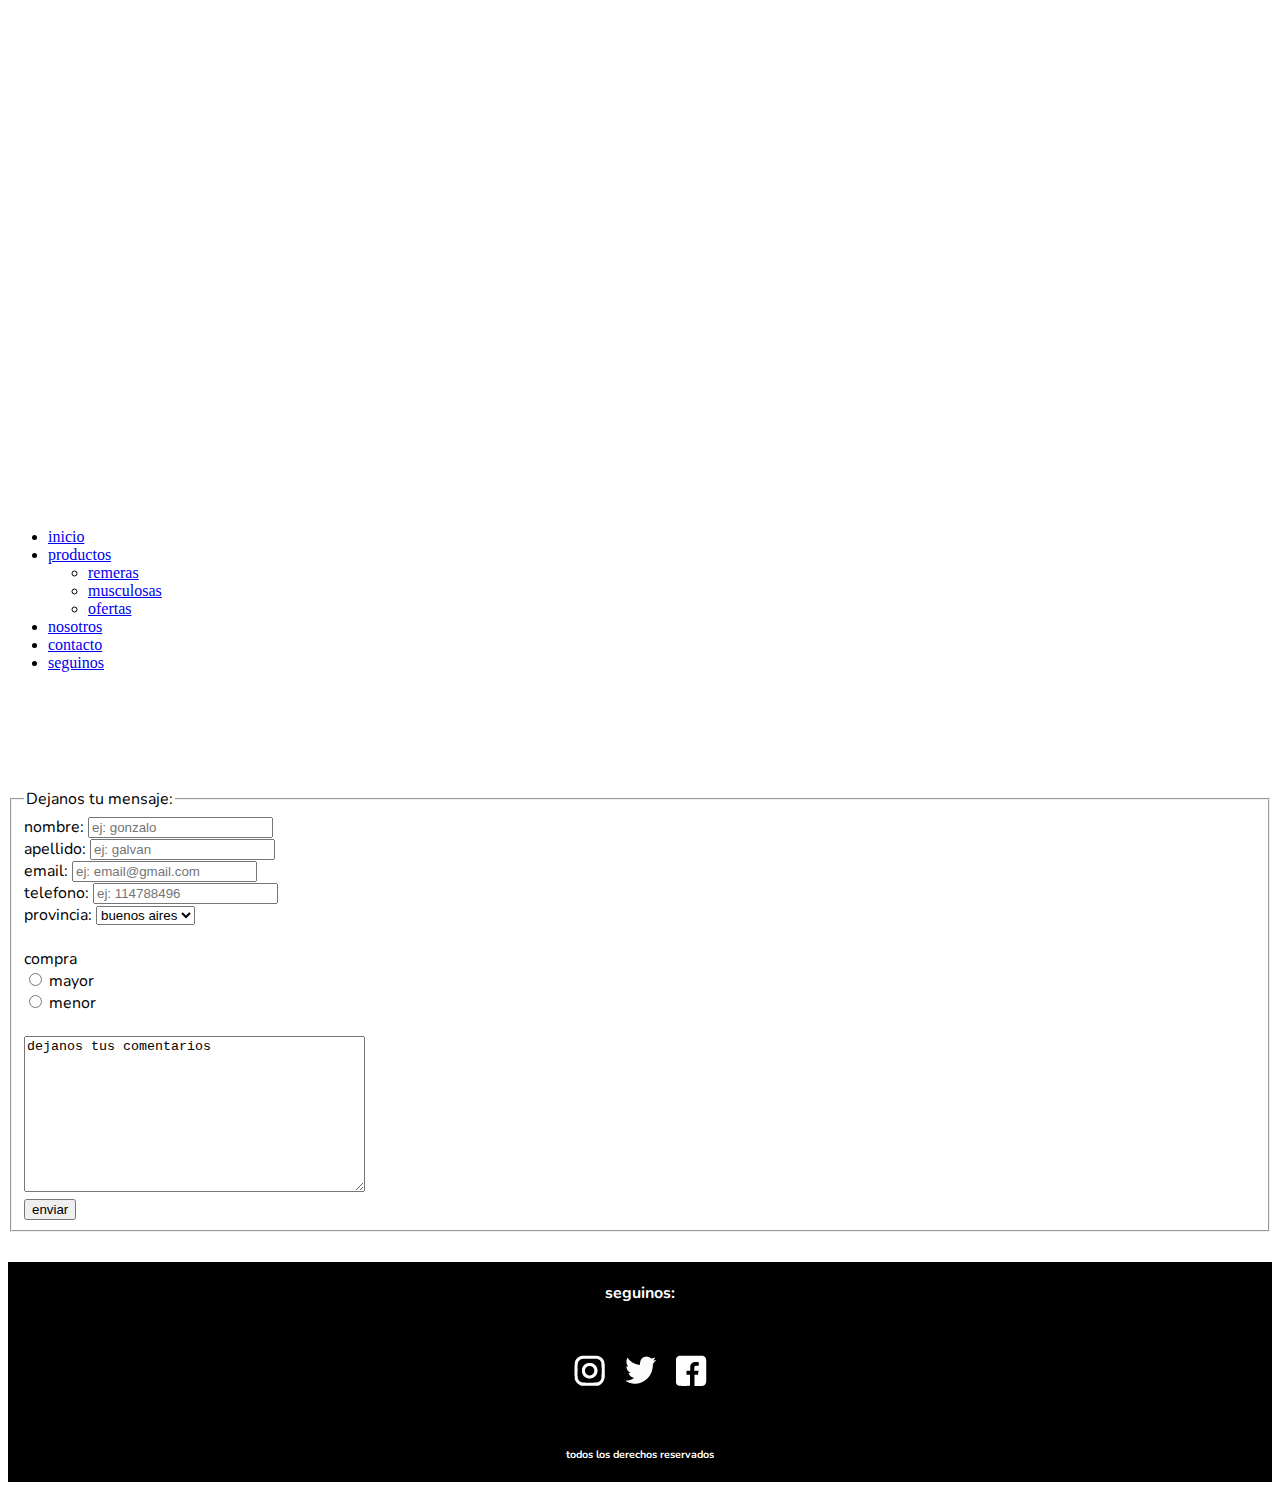
==== pages/contacto.html @ cde4be44 "etapa ofertas finalizada" ====
<!DOCTYPE html>
<html lang="en">

<head>
    <meta charset="UTF-8">
    <meta http-equiv="X-UA-Compatible" content="IE=edge">
    <meta name="viewport" content="width=device-width, initial-scale=1.0">

    <link rel="stylesheet" href="../css/estilos.css">

    <link rel="preconnect" href="https://fonts.googleapis.com">
    <link rel="preconnect" href="https://fonts.gstatic.com" crossorigin>
    <link href="https://fonts.googleapis.com/css2?family=Nunito:wght@300&family=Roboto:wght@300&display=swap" rel="stylesheet">

    <title>contacto - bolka</title>
</head>

<body>
    <header id="arriba">
        <nav>
            <div>
                <a href="index.html">
                    <img src="../img/logo.png" alt="logo">
                </a>
            </div>
            <ul class="menu">
                <li>
                    <a href="../index.html">inicio</a>
                </li>
                <li><a href="productos.html">productos</a>
                    <ul class="subMenu">
                        <li>
                            <a href="productos/remeras.html">remeras</a>
                        <li>
                            <a href="productos/musculosas.html">musculosas</a>
                        </li>
                        <li>
                            <a href="productos/ofertas.html">ofertas</a>
                        </li>
                    </ul>
                </li>
                <li>
                    <a href="nosotros.html">nosotros</a>
                </li>
                <li>
                    <a href="contacto.html">contacto</a>
                </li>
                <li>
                    <a href="#pie">seguinos</a>
                </li>
            </ul>
        </nav>
    </header>

    <main>
        <form>
            <fieldset>
                <legend>Dejanos tu mensaje:</legend>
                <div>
                    <label for="nombre">nombre:</label>
                    <input type="text" name="nombre" required placeholder="ej: gonzalo">
                </div>
                <div>
                    <label for="apellido">apellido:</label>
                    <input type="text" name="apellido" required placeholder="ej: galvan">
                </div>
                <div>
                    <label for="email">email:</label>
                    <input type="email" required placeholder="ej: email@gmail.com">
                </div>
                <div>
                    <label for="telefono">telefono:</label>
                    <input type="tel" name="telefono" placeholder="ej: 114788496">
                </div>
                <div>
                    <label for="provincia">provincia:</label>
                    <select name="provincia" required>
                        <option value="argentina">buenos aires</option>
                        <option value="cordoba">cordoba</option>
                        <option value="santafe">santa fe</option>
                        <option value="tucuman">tucuman</option>
                        <option value="salta">salta</option>
                    </select>
                </div>
                <br>
                <div>
                    <label for="compra">compra</label> <br>
                    <input type="radio" name="compra" value="mayor"> mayor <br>
                    <input type="radio" name="compra" value="menor"> menor <br>
                </div>
                <br>
                <div>
                    <textarea name="comentarios" rows="10" cols="40">dejanos tus comentarios</textarea>
                </div>
                <div>
                    <input type="submit" value="enviar">
                </div>
            </fieldset>
        </form>
    </main>

    <footer id="pie">
        <h4>seguinos:</h4>
        <div>
              <a href="https://www.instagram.com/bolka_ind" target="_blank">
                  <img src="../img/igicon.png" alt="igicon">
              </a>
              <a href="https://www.twitter.com/bolka_ind" target="_blank">
                  <img src="../img/twicon.png" alt="twicon">
              </a>
              <a href="https://www.facebook.com/bolka_ind" target="_blank">
                  <img src="../img/fbicon.png" alt="fbicon">
              </a>
        </div>
        <h6>todos los derechos reservados</h6>
        </form>
    </footer>


</body>

</html>
---- css/estilos.css ----
.navbar{
	position: fixed;
	width: 100%;
	font-family: 'Nunito', sans-serif;
	z-index: 1;
}

.navbar-brand{
	padding: 10px;
}

.colorSearch{
	color: whitesmoke;
	border-color: whitesmoke;
}

main{
	padding-top: 100px;
	font-family: 'Nunito', sans-serif;
}

h1{
	display: flex;
	justify-content: center;
	font-weight: bold;
}

h2{
	display: flex;
	justify-content: center;
}

.row{
	gap: 20px;
}

.cardInicio{
	border: solid 1px black;
	border-radius: 10px;
	width: 49%;
}



.cardOtrasOfertas{
	border: solid 1px black;
	border-radius: 10px;
	width: 30%;
}
.cardOfertas{
	border: solid 1px black;
	border-radius: 10px;
	width: 46%;
}

img{
	width: 100%;
}

/*footer*/

footer{
	margin-top: 30px;
	background-color: black;
	color: white;
	font-family: 'Nunito', sans-serif;
	width: 100%;
}

footer a{
	margin: 10px;
}

footer h4{
	display: flex;
	justify-content: center;
	padding: 20px;
}

footer h6{
	display: flex;
	justify-content: center;
	padding: 20px;
}

footer div{
	display: flex;
	justify-content:center;
	align-items: center;
}
.subtitulo{
	display: flex;
	justify-content: center;
}
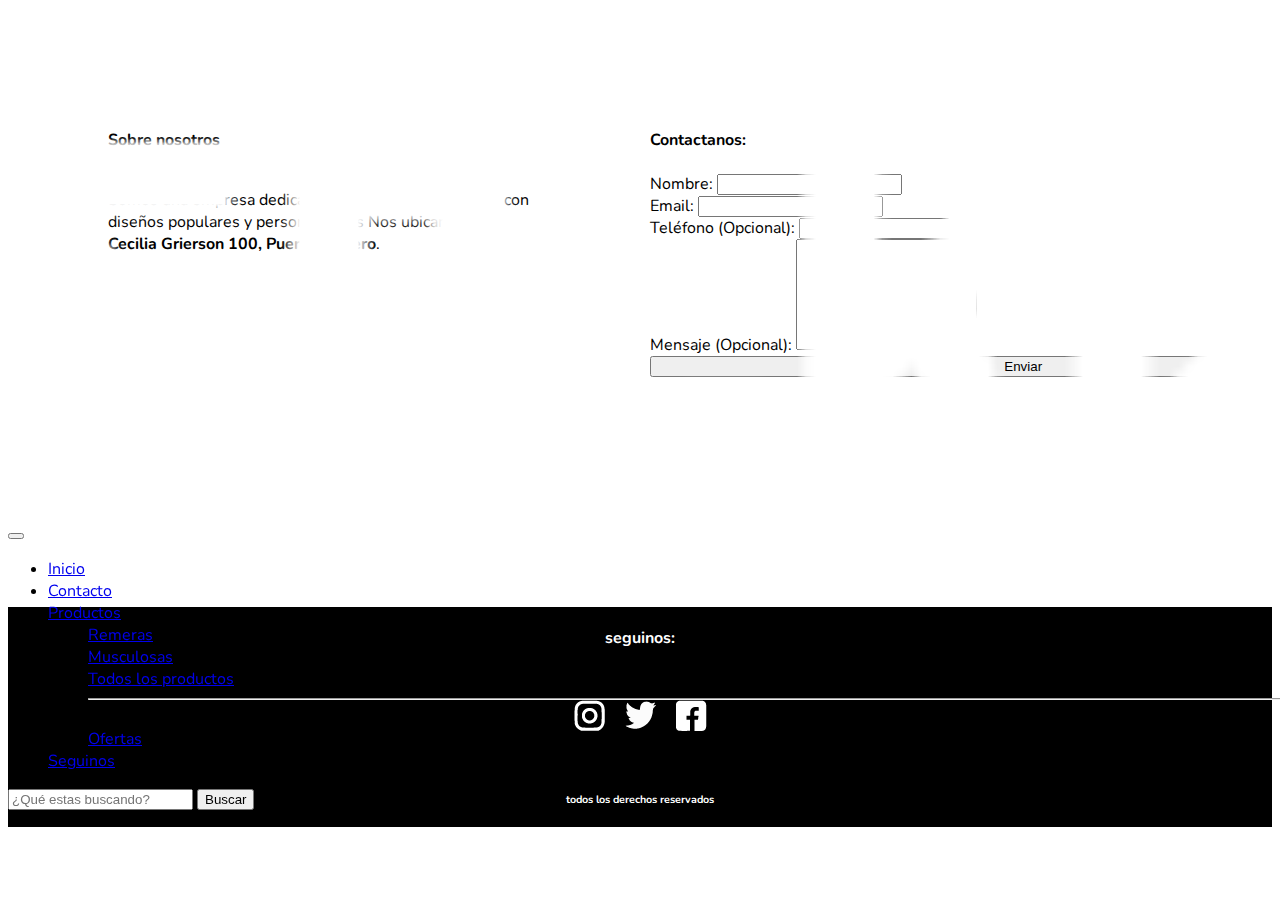
==== commit ede3ff10: "commit de desafio finalizado" ====
--- a/pages/contacto.html
+++ b/pages/contacto.html
@@ -6,117 +6,136 @@
     <meta http-equiv="X-UA-Compatible" content="IE=edge">
     <meta name="viewport" content="width=device-width, initial-scale=1.0">
 
+    <!-- link de bootstrap -->
+    <link href="https://cdn.jsdelivr.net/npm/bootstrap@5.1.3/dist/css/bootstrap.min.css" rel="stylesheet"
+        integrity="sha384-1BmE4kWBq78iYhFldvKuhfTAU6auU8tT94WrHftjDbrCEXSU1oBoqyl2QvZ6jIW3" crossorigin="anonymous">
+
+    <!-- link de css -->
     <link rel="stylesheet" href="../css/estilos.css">
 
     <link rel="preconnect" href="https://fonts.googleapis.com">
     <link rel="preconnect" href="https://fonts.gstatic.com" crossorigin>
-    <link href="https://fonts.googleapis.com/css2?family=Nunito:wght@300&family=Roboto:wght@300&display=swap" rel="stylesheet">
+    <link href="https://fonts.googleapis.com/css2?family=Nunito:wght@300&family=Roboto:wght@300&display=swap"
+        rel="stylesheet">
 
     <title>contacto - bolka</title>
 </head>
 
 <body>
     <header id="arriba">
-        <nav>
-            <div>
-                <a href="index.html">
-                    <img src="../img/logo.png" alt="logo">
-                </a>
-            </div>
-            <ul class="menu">
-                <li>
-                    <a href="../index.html">inicio</a>
-                </li>
-                <li><a href="productos.html">productos</a>
-                    <ul class="subMenu">
-                        <li>
-                            <a href="productos/remeras.html">remeras</a>
-                        <li>
-                            <a href="productos/musculosas.html">musculosas</a>
-                        </li>
-                        <li>
-                            <a href="productos/ofertas.html">ofertas</a>
-                        </li>
-                    </ul>
-                </li>
-                <li>
-                    <a href="nosotros.html">nosotros</a>
-                </li>
-                <li>
-                    <a href="contacto.html">contacto</a>
-                </li>
-                <li>
-                    <a href="#pie">seguinos</a>
-                </li>
-            </ul>
-        </nav>
+        <div>
+            <nav class="navbar navbar-expand-lg navbar-dark bg-dark">
+                <div class="container-fluid">
+                    <a class="navbar-brand" href="../index.html"><img src="../img/logo.png" alt="logo"></a>
+                    <button class="navbar-toggler" type="button" data-bs-toggle="collapse"
+                        data-bs-target="#navbarScroll" aria-controls="navbarScroll" aria-expanded="false"
+                        aria-label="Toggle navigation">
+                        <span class="navbar-toggler-icon"></span>
+                    </button>
+                    <div class="collapse navbar-collapse" id="navbarScroll">
+                        <ul class="navbar-nav me-auto my-2 my-lg-0 navbar-nav-scroll"
+                            style="--bs-scroll-height: 100px;">
+                            <li class="nav-item">
+                                <a class="nav-link " aria-current="page" href="../index.html">Inicio</a>
+                            </li>
+                            <li class="nav-item">
+                                <a class="nav-link active" href="contacto.html">Contacto</a>
+                            </li>
+                            <li class="nav-item dropdown">
+                                <a class="nav-link dropdown-toggle" href="productos.html" id="navbarScrollingDropdown"
+                                    role="button" data-bs-toggle="dropdown" aria-expanded="false">
+                                    Productos
+                                </a>
+                                <ul class="dropdown-menu" aria-labelledby="navbarScrollingDropdown">
+                                    <li><a class="dropdown-item" href="productos/remeras.html">Remeras</a></li>
+                                    <li><a class="dropdown-item" href="productos/musculosas.html">Musculosas</a></li>
+                                    <li><a class="dropdown-item" href="productos.html">Todos los
+                                            productos</a></li>
+                                    <li>
+                                        <hr class="dropdown-divider">
+                                    </li>
+                                    <li><a class="dropdown-item" href="productos/ofertas.html">Ofertas</a></li>
+                                </ul>
+                            </li>
+                            <li class="nav-item">
+                                <a class="nav-link" href="#pie">Seguinos</a>
+                            </li>
+                        </ul>
+                        <form class="d-flex">
+                            <input class="form-control me-2" type="search" placeholder="¿Qué estas buscando?"
+                                aria-label="Search">
+                            <button class="btn btn-secondary full-width-xs pull-right" type="submit">Buscar</button>
+                        </form>
+                    </div>
+                </div>
+            </nav>
+        </div>
     </header>
 
     <main>
-        <form>
-            <fieldset>
-                <legend>Dejanos tu mensaje:</legend>
-                <div>
-                    <label for="nombre">nombre:</label>
-                    <input type="text" name="nombre" required placeholder="ej: gonzalo">
+        <div class="row contacto">
+            <div class="col-md-6 mapa">
+                <h4>Sobre nosotros</h4>
+                <p>Somos una empresa dedicada a la creación de remeras con diseños populares y personalizados
+                    Nos ubicamos en: <span>Cecilia Grierson 100, Puerto Madero</span>.
+                </p>
+                <div style="width: 100%"><iframe width="100%" height="300" frameborder="0" scrolling="no" marginheight="0" marginwidth="0" src="https://maps.google.com/maps?width=100%25&amp;height=600&amp;hl=es&amp;q=cecilia%20grierson%20100,%20puerto%20madero+(Mi%20nombre%20de%20egocios)&amp;t=&amp;z=14&amp;ie=UTF8&amp;iwloc=B&amp;output=embed">
+                <a href="https://www.gps.ie/car-satnav-gps/">Car GPS</a></iframe>
                 </div>
-                <div>
-                    <label for="apellido">apellido:</label>
-                    <input type="text" name="apellido" required placeholder="ej: galvan">
-                </div>
-                <div>
-                    <label for="email">email:</label>
-                    <input type="email" required placeholder="ej: email@gmail.com">
-                </div>
-                <div>
-                    <label for="telefono">telefono:</label>
-                    <input type="tel" name="telefono" placeholder="ej: 114788496">
-                </div>
-                <div>
-                    <label for="provincia">provincia:</label>
-                    <select name="provincia" required>
-                        <option value="argentina">buenos aires</option>
-                        <option value="cordoba">cordoba</option>
-                        <option value="santafe">santa fe</option>
-                        <option value="tucuman">tucuman</option>
-                        <option value="salta">salta</option>
-                    </select>
-                </div>
-                <br>
-                <div>
-                    <label for="compra">compra</label> <br>
-                    <input type="radio" name="compra" value="mayor"> mayor <br>
-                    <input type="radio" name="compra" value="menor"> menor <br>
-                </div>
-                <br>
-                <div>
-                    <textarea name="comentarios" rows="10" cols="40">dejanos tus comentarios</textarea>
-                </div>
-                <div>
-                    <input type="submit" value="enviar">
-                </div>
-            </fieldset>
-        </form>
+
+            </div>
+            <div class="col-md-6">
+                <h4>Contactanos:</h4>
+                <form class="contact-form form" method="post" onsubmit="$(this).attr('action', '');"
+                    data-store="contact-form">
+                    <input type="hidden" value="" name="product">
+                    <input type="hidden" name="type" value="contact">
+                    <div class="form-group">
+                        <label for="name">Nombre:</label>
+                        <input type="text" class="form-control" id="name" name="name">
+                    </div>
+                    <div class="form-group">
+                        <label for="email">Email:</label>
+                        <input type="email" class="form-control" id="email" name="email">
+                    </div>
+                    <div class="form-group">
+                        <label for="phone">Teléfono (Opcional):</label>
+                        <input type="text" class="form-control" id="phone" name="phone">
+                    </div>
+                    <div class="form-group">
+                        <label for="message">Mensaje (Opcional):</label>
+                        <textarea id="message" name="message" class="form-control" rows="7"></textarea>
+                    </div>
+                    <input type="submit" class="btn btn-secondary full-width-xs pull-right" value="Enviar"
+                        name="contact">
+                </form>
+            </div>
+        </div>
     </main>
 
     <footer id="pie">
         <h4>seguinos:</h4>
         <div>
-              <a href="https://www.instagram.com/bolka_ind" target="_blank">
-                  <img src="../img/igicon.png" alt="igicon">
-              </a>
-              <a href="https://www.twitter.com/bolka_ind" target="_blank">
-                  <img src="../img/twicon.png" alt="twicon">
-              </a>
-              <a href="https://www.facebook.com/bolka_ind" target="_blank">
-                  <img src="../img/fbicon.png" alt="fbicon">
-              </a>
+            <a href="https://www.instagram.com/bolka_ind" target="_blank">
+                <img src="../img/igicon.png" alt="igicon">
+            </a>
+            <a href="https://www.twitter.com/bolka_ind" target="_blank">
+                <img src="../img/twicon.png" alt="twicon">
+            </a>
+            <a href="https://www.facebook.com/bolka_ind" target="_blank">
+                <img src="../img/fbicon.png" alt="fbicon">
+            </a>
         </div>
         <h6>todos los derechos reservados</h6>
         </form>
     </footer>
 
 
+    <!-- js -->
+    <script src="https://cdn.jsdelivr.net/npm/bootstrap@5.1.3/dist/js/bootstrap.bundle.min.js"
+        integrity="sha384-ka7Sk0Gln4gmtz2MlQnikT1wXgYsOg+OMhuP+IlRH9sENBO0LRn5q+8nbTov4+1p" crossorigin="anonymous">
+        </script>
+
 </body>
 
 </html>--- a/css/estilos.css
+++ b/css/estilos.css
@@ -10,10 +10,10 @@
 	padding: 10px;
 }
 
-.colorSearch{
+/*.colorSearch{
 	color: whitesmoke;
 	border-color: whitesmoke;
-}
+}*/
 
 main{
 	padding-top: 100px;
@@ -58,6 +58,28 @@
 	width: 100%;
 }
 
+/* form */
+
+span{
+	font-weight: bold;
+}
+.contacto{
+	display: grid;
+	grid-template-columns: 1fr 1fr;
+}
+
+.form{
+	
+	display: grid;
+	width: 120%;
+}
+
+.mapa{
+	display: grid;
+	margin-left: 100px;
+	width: 70%;
+}
+
 /*footer*/
 
 footer{
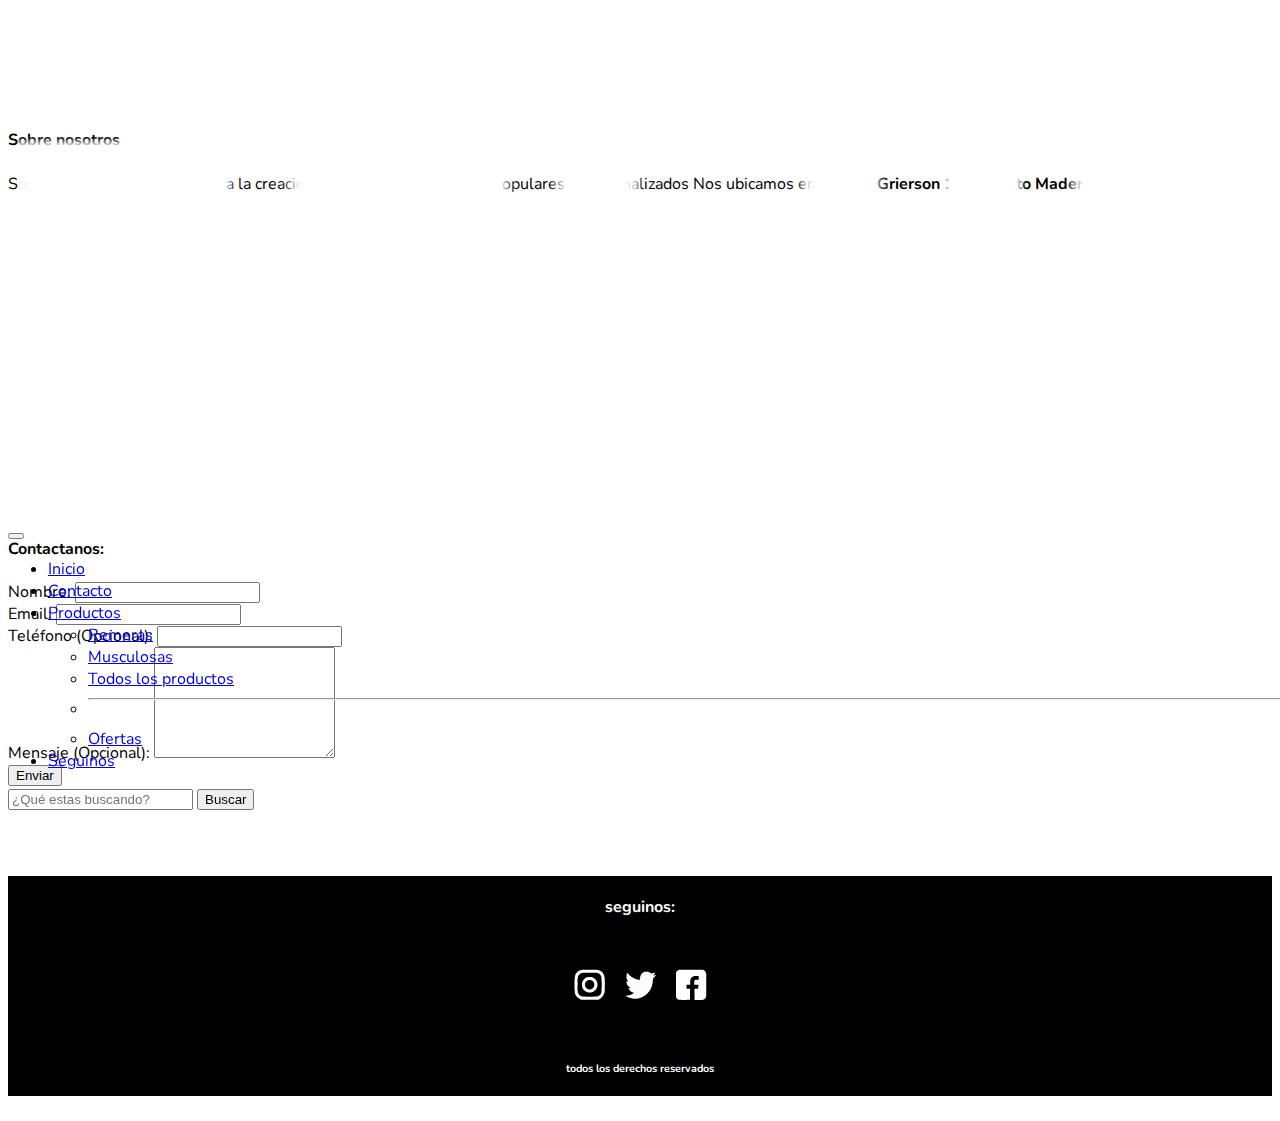
==== commit 7faa3a33: "desafio finalizado" ====
--- a/pages/contacto.html
+++ b/pages/contacto.html
@@ -73,42 +73,44 @@
     </header>
 
     <main>
-        <div class="row contacto">
-            <div class="col-md-6 mapa">
-                <h4>Sobre nosotros</h4>
-                <p>Somos una empresa dedicada a la creación de remeras con diseños populares y personalizados
-                    Nos ubicamos en: <span>Cecilia Grierson 100, Puerto Madero</span>.
-                </p>
-                <div style="width: 100%"><iframe width="100%" height="300" frameborder="0" scrolling="no" marginheight="0" marginwidth="0" src="https://maps.google.com/maps?width=100%25&amp;height=600&amp;hl=es&amp;q=cecilia%20grierson%20100,%20puerto%20madero+(Mi%20nombre%20de%20egocios)&amp;t=&amp;z=14&amp;ie=UTF8&amp;iwloc=B&amp;output=embed">
-                <a href="https://www.gps.ie/car-satnav-gps/">Car GPS</a></iframe>
+        <div class="container mt-4">
+            <div class="row justify-content-center">
+                <div class="col-md-5">
+                    <h4>Sobre nosotros</h4>
+                    <p>Somos una empresa dedicada a la creación de remeras con diseños populares y personalizados
+                        Nos ubicamos en: <span>Cecilia Grierson 100, Puerto Madero</span>.
+                    </p>
+                    <div style="width: 100%"><iframe width="100%" height="300" frameborder="0" scrolling="no" marginheight="0" marginwidth="0" src="https://maps.google.com/maps?width=100%25&amp;height=600&amp;hl=es&amp;q=cecilia%20grierson%20100,%20puerto%20madero+(Mi%20nombre%20de%20egocios)&amp;t=&amp;z=14&amp;ie=UTF8&amp;iwloc=B&amp;output=embed">
+                    <a href="https://www.gps.ie/car-satnav-gps/">Car GPS</a></iframe>
+                    </div>
+
                 </div>
-
-            </div>
-            <div class="col-md-6">
-                <h4>Contactanos:</h4>
-                <form class="contact-form form" method="post" onsubmit="$(this).attr('action', '');"
-                    data-store="contact-form">
-                    <input type="hidden" value="" name="product">
-                    <input type="hidden" name="type" value="contact">
-                    <div class="form-group">
-                        <label for="name">Nombre:</label>
-                        <input type="text" class="form-control" id="name" name="name">
-                    </div>
-                    <div class="form-group">
-                        <label for="email">Email:</label>
-                        <input type="email" class="form-control" id="email" name="email">
-                    </div>
-                    <div class="form-group">
-                        <label for="phone">Teléfono (Opcional):</label>
-                        <input type="text" class="form-control" id="phone" name="phone">
-                    </div>
-                    <div class="form-group">
-                        <label for="message">Mensaje (Opcional):</label>
-                        <textarea id="message" name="message" class="form-control" rows="7"></textarea>
-                    </div>
-                    <input type="submit" class="btn btn-secondary full-width-xs pull-right" value="Enviar"
-                        name="contact">
-                </form>
+                <div class="col-md-5">
+                    <h4>Contactanos:</h4>
+                    <form class="contact-form form" method="post" onsubmit="$(this).attr('action', '');"
+                        data-store="contact-form">
+                        <input type="hidden" value="" name="product">
+                        <input type="hidden" name="type" value="contact">
+                        <div class="form-group">
+                            <label for="name">Nombre:</label>
+                            <input type="text" class="form-control" id="name" name="name">
+                        </div>
+                        <div class="form-group">
+                            <label for="email">Email:</label>
+                            <input type="email" class="form-control" id="email" name="email">
+                        </div>
+                        <div class="form-group">
+                            <label for="phone">Teléfono (Opcional):</label>
+                            <input type="text" class="form-control" id="phone" name="phone">
+                        </div>
+                        <div class="form-group">
+                            <label for="message">Mensaje (Opcional):</label>
+                            <textarea id="message" name="message" class="form-control" rows="7"></textarea>
+                        </div>
+                        <input type="submit" class="btn btn-secondary full-width-xs pull-right" value="Enviar"
+                            name="contact">
+                    </form>
+                </div>
             </div>
         </div>
     </main>
--- a/css/estilos.css
+++ b/css/estilos.css
@@ -63,27 +63,11 @@
 span{
 	font-weight: bold;
 }
-.contacto{
-	display: grid;
-	grid-template-columns: 1fr 1fr;
-}
-
-.form{
-	
-	display: grid;
-	width: 120%;
-}
-
-.mapa{
-	display: grid;
-	margin-left: 100px;
-	width: 70%;
-}
 
 /*footer*/
 
 footer{
-	margin-top: 30px;
+	margin-top: 90px;
 	background-color: black;
 	color: white;
 	font-family: 'Nunito', sans-serif;
